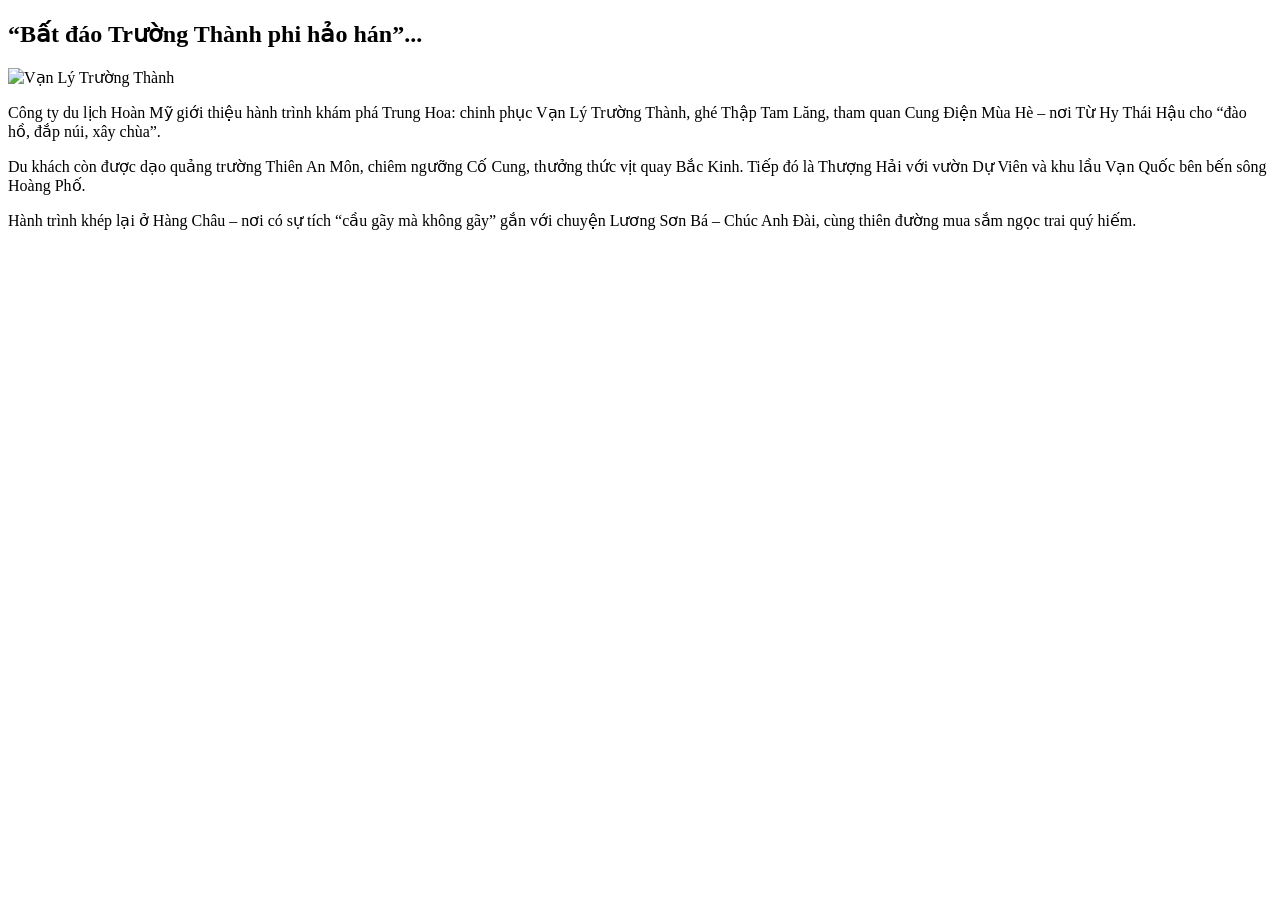
==== ex02/index.html @ fc96b448 "Create index.html" ====
<!DOCTYPE html>
<html lang="vi">
<head>
    <meta charset="UTF-8">
    <meta name="viewport" content="width=device-width, initial-scale=1.0">
    <title>Bài 02: Quảng cáo tour du lịch “Hành trình Trung Hoa”</title>
    <link rel="stylesheet" href="css/style.css">
</head>
<body>
    <article class="banner">
        <h1>“Bất đáo Trường Thành phi hảo hán”...</h1>

        <img class="anh-noi" src="images/greatwall.jpg" alt="Vạn Lý Trường Thành">

        <p>
            Công ty du lịch Hoàn Mỹ giới thiệu hành trình khám phá Trung Hoa: chinh phục Vạn Lý Trường Thành, ghé Thập Tam Lăng, tham quan Cung Điện Mùa Hè – nơi Từ Hy Thái Hậu cho “đào hồ, đắp núi, xây chùa”.
        </p>

        <p>
            Du khách còn được dạo quảng trường Thiên An Môn, chiêm ngưỡng Cố Cung, thưởng thức vịt quay Bắc Kinh. Tiếp đó là Thượng Hải với vườn Dự Viên và khu lầu Vạn Quốc bên bến sông Hoàng Phố.
        </p>

        <p>
            Hành trình khép lại ở Hàng Châu – nơi có sự tích “cầu gãy mà không gãy” gắn với chuyện Lương Sơn Bá – Chúc Anh Đài, cùng thiên đường mua sắm ngọc trai quý hiếm.
        </p>
    </article>
</body>
</html>
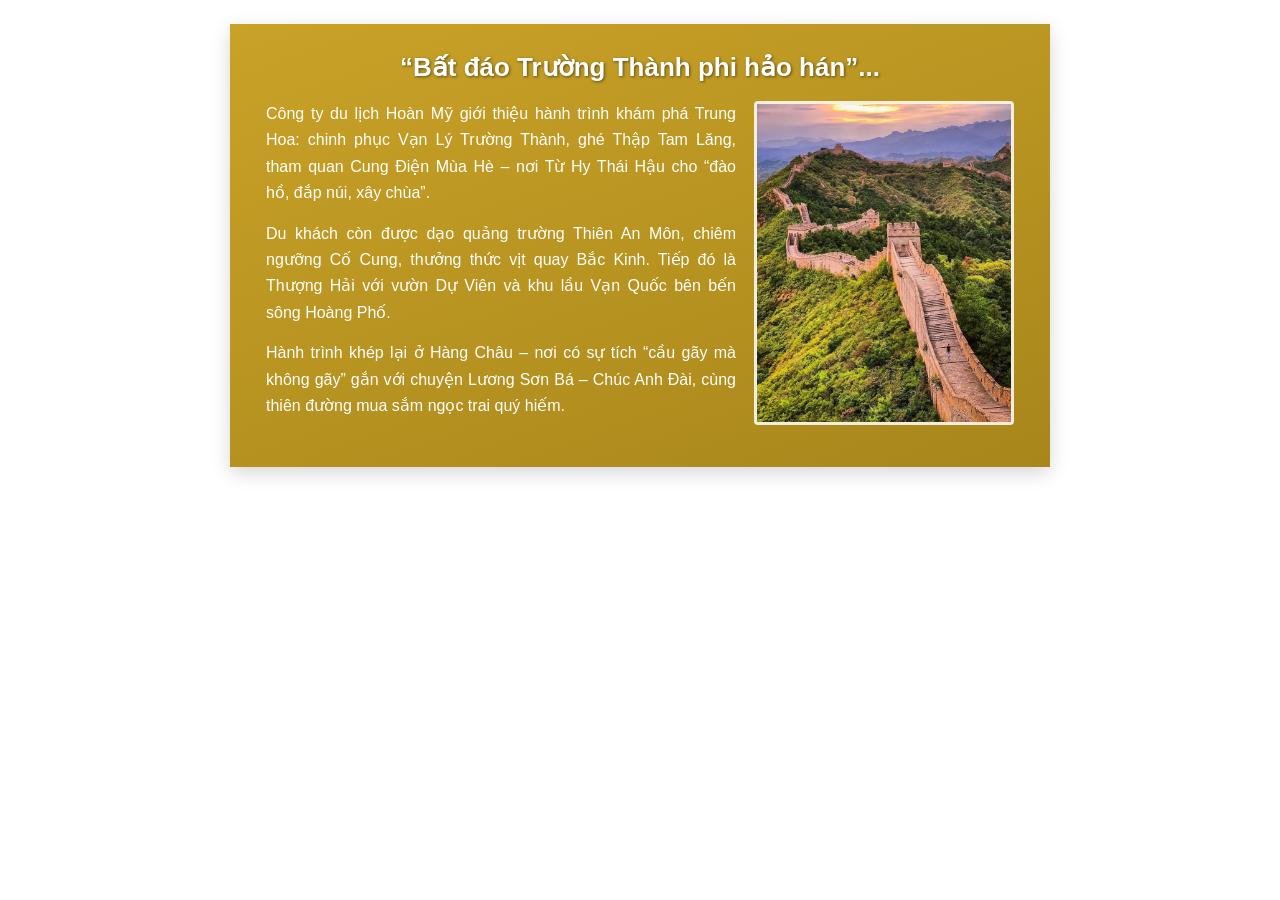
==== commit 98bca20e: "Add files via upload" ====
--- a/ex02/index.html
+++ b/ex02/index.html
@@ -1,28 +1,28 @@
-<!DOCTYPE html>
-<html lang="vi">
-<head>
-    <meta charset="UTF-8">
-    <meta name="viewport" content="width=device-width, initial-scale=1.0">
-    <title>Bài 02: Quảng cáo tour du lịch “Hành trình Trung Hoa”</title>
-    <link rel="stylesheet" href="css/style.css">
-</head>
-<body>
-    <article class="banner">
-        <h1>“Bất đáo Trường Thành phi hảo hán”...</h1>
-
-        <img class="anh-noi" src="images/greatwall.jpg" alt="Vạn Lý Trường Thành">
-
-        <p>
-            Công ty du lịch Hoàn Mỹ giới thiệu hành trình khám phá Trung Hoa: chinh phục Vạn Lý Trường Thành, ghé Thập Tam Lăng, tham quan Cung Điện Mùa Hè – nơi Từ Hy Thái Hậu cho “đào hồ, đắp núi, xây chùa”.
-        </p>
-
-        <p>
-            Du khách còn được dạo quảng trường Thiên An Môn, chiêm ngưỡng Cố Cung, thưởng thức vịt quay Bắc Kinh. Tiếp đó là Thượng Hải với vườn Dự Viên và khu lầu Vạn Quốc bên bến sông Hoàng Phố.
-        </p>
-
-        <p>
-            Hành trình khép lại ở Hàng Châu – nơi có sự tích “cầu gãy mà không gãy” gắn với chuyện Lương Sơn Bá – Chúc Anh Đài, cùng thiên đường mua sắm ngọc trai quý hiếm.
-        </p>
-    </article>
-</body>
-</html>
+<!DOCTYPE html>
+<html lang="vi">
+<head>
+    <meta charset="UTF-8">
+    <meta name="viewport" content="width=device-width, initial-scale=1.0">
+    <title>Bài 02: Quảng cáo tour du lịch “Hành trình Trung Hoa”</title>
+    <link rel="stylesheet" href="css/style.css">
+</head>
+<body>
+    <article class="banner">
+        <h1>“Bất đáo Trường Thành phi hảo hán”...</h1>
+
+        <img class="anh-noi" src="images/greatwall.jpg" alt="Vạn Lý Trường Thành">
+
+        <p>
+            Công ty du lịch Hoàn Mỹ giới thiệu hành trình khám phá Trung Hoa: chinh phục Vạn Lý Trường Thành, ghé Thập Tam Lăng, tham quan Cung Điện Mùa Hè – nơi Từ Hy Thái Hậu cho “đào hồ, đắp núi, xây chùa”.
+        </p>
+
+        <p>
+            Du khách còn được dạo quảng trường Thiên An Môn, chiêm ngưỡng Cố Cung, thưởng thức vịt quay Bắc Kinh. Tiếp đó là Thượng Hải với vườn Dự Viên và khu lầu Vạn Quốc bên bến sông Hoàng Phố.
+        </p>
+
+        <p>
+            Hành trình khép lại ở Hàng Châu – nơi có sự tích “cầu gãy mà không gãy” gắn với chuyện Lương Sơn Bá – Chúc Anh Đài, cùng thiên đường mua sắm ngọc trai quý hiếm.
+        </p>
+    </article>
+</body>
+</html>
--- a/ex02/css/style.css
+++ b/ex02/css/style.css
@@ -0,0 +1,66 @@
+* {
+    box-sizing: border-box;
+}
+
+body {
+    margin: 0;
+    padding: 24px 16px;
+    background-color: #ffffff;
+    font-family: Arial, sans-serif;
+}
+
+.banner {
+    max-width: 820px;
+    margin: 0 auto;
+    padding: 28px 36px;
+    background: linear-gradient(160deg, #C9A227, #A8861B);
+    color: #FFFFFF;
+    box-shadow: 0 6px 18px rgba(0, 0, 0, 0.16);
+    overflow: hidden;
+}
+
+.banner h1 {
+    margin: 0 0 18px 0;
+    color: #FFFFFF;
+    font-size: 26px;
+    text-align: center;
+    text-shadow: 1px 1px 3px rgba(0, 0, 0, 0.5);
+}
+
+.banner p {
+    margin: 0 0 14px 0;
+    color: #FFFFFF;
+    line-height: 1.65;
+    text-align: justify;
+}
+
+.banner p:last-child {
+    margin-bottom: 0;
+}
+
+.anh-noi {
+    float: right;
+    width: 260px;
+    max-width: 100%;
+    height: auto;
+    margin: 0 0 14px 18px;
+    border: 3px solid rgba(255, 255, 255, 0.85);
+    border-radius: 4px;
+    display: block;
+}
+
+@media (max-width: 600px) {
+    .banner {
+        padding: 20px 18px;
+    }
+
+    .banner h1 {
+        font-size: 21px;
+    }
+
+    .anh-noi {
+        float: none;
+        width: 100%;
+        margin: 0 0 16px 0;
+    }
+}
